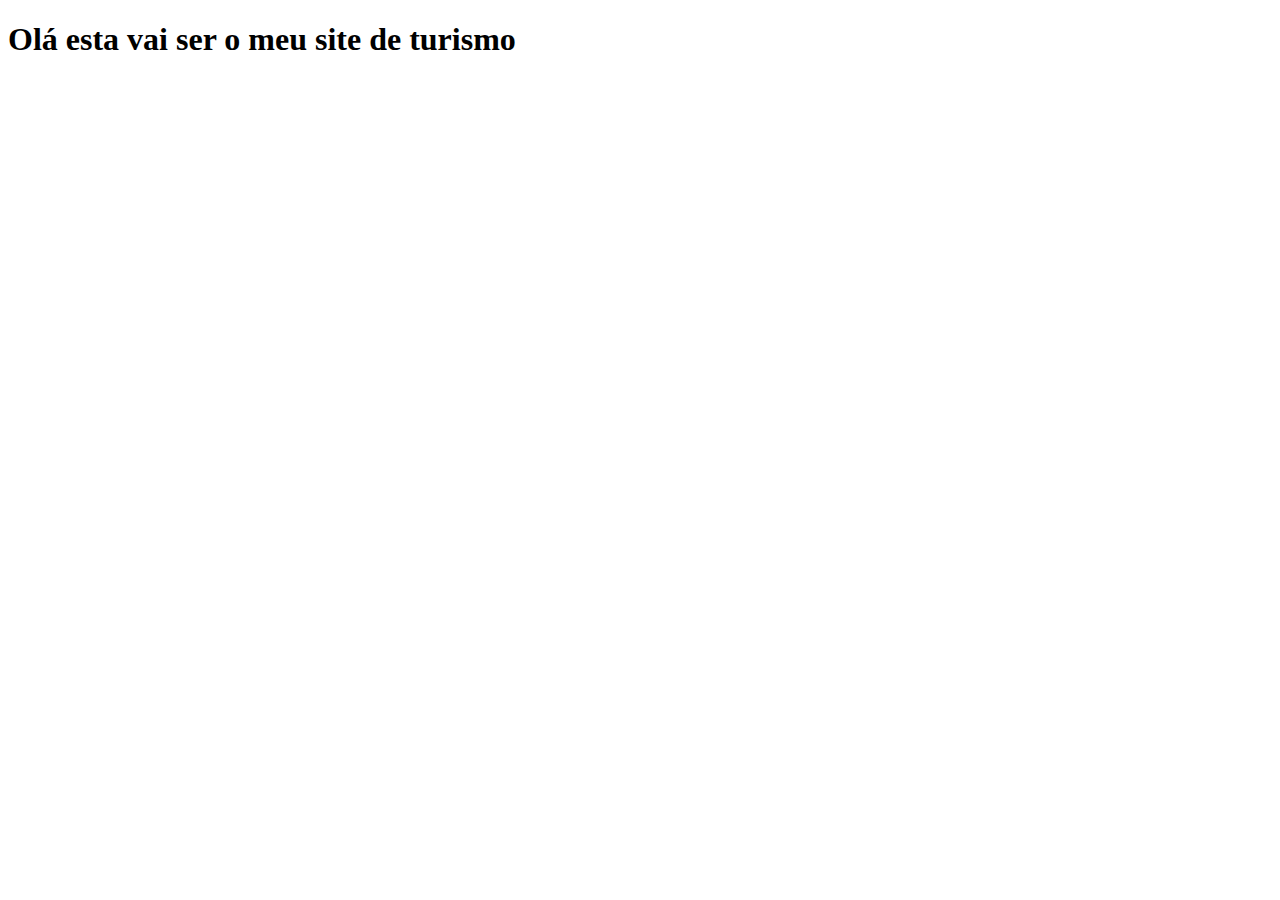
==== index.html @ 4214c244 "Passo 1, criação" ====
<!DOCTYPE html>
<html lang="en">
<head>
    <meta charset="UTF-8">
    <meta name="viewport" content="width=device-width, initial-scale=1.0">
    <title>EscDevTurismo</title>
</head>
<body>
    <main>
        <h1>Olá esta vai ser o meu site de turismo</h1>
    </main>
</body>
</html>
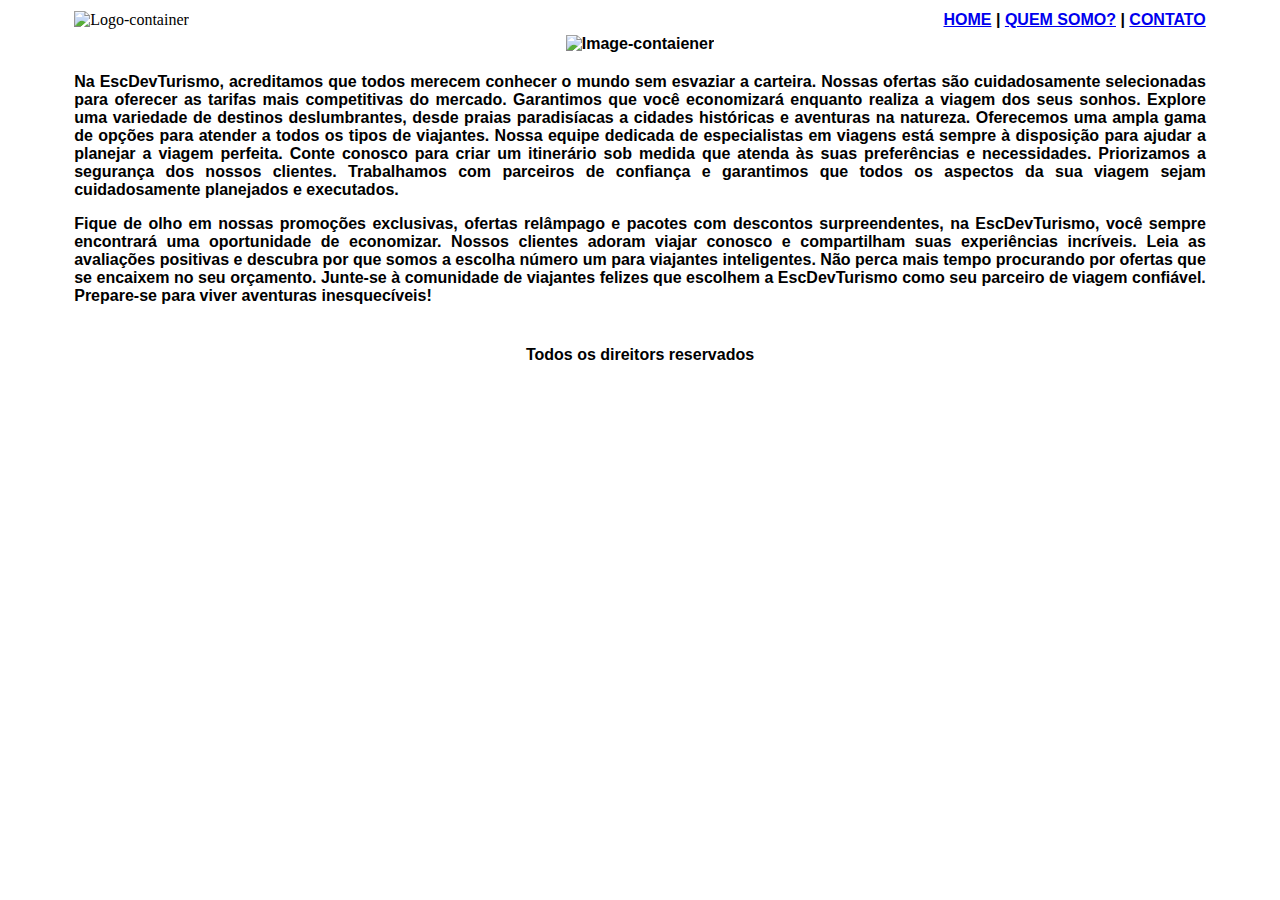
==== commit bbc39b56: "Criação do site JS turismo" ====
--- a/index.html
+++ b/index.html
@@ -1,13 +1,92 @@
 <!DOCTYPE html>
 <html lang="en">
+
 <head>
     <meta charset="UTF-8">
     <meta name="viewport" content="width=device-width, initial-scale=1.0">
     <title>EscDevTurismo</title>
+    <link rel="stylesheet" href="style.css">
 </head>
+
+<header>
+    <table width=90% align="center">
+        <tr>
+            <td align="start" colspan="2" width=50%>
+                <img src="./assets/logo.png" alt="Logo-container" width=45%>
+            </td>
+            <td width=50% align="end">
+                <strong>
+                    <font face="Arial"><a href="./index.html">HOME</a> | <a href="./quemsomos.html">QUEM SOMO?</a> | <a
+                            href="./contato.html">CONTATO</a></font>
+                </strong>
+            </td>
+        </tr>
+    </table>
+</header>
+
 <body>
-    <main>
-        <h1>Olá esta vai ser o meu site de turismo</h1>
-    </main>
+    <div class="container">
+        <font face="Arial">
+            <strong>
+                <table width=90% align="center">
+                    </tr>
+                    <tr>
+                        <td align="center"> <img src="./assets/principal.png" alt="Image-contaiener" width=100%></td>
+                    </tr>
+                    <tr>
+                        <td>
+                            <p align="justify">Na EscDevTurismo, acreditamos que todos merecem conhecer o mundo sem
+                                esvaziar
+                                a
+                                carteira. Nossas
+                                ofertas são cuidadosamente selecionadas para oferecer as tarifas mais competitivas do
+                                mercado.
+                                Garantimos que você economizará enquanto realiza a viagem dos seus sonhos.
+
+                                Explore uma variedade de destinos deslumbrantes, desde praias paradisíacas a cidades
+                                históricas
+                                e
+                                aventuras na natureza. Oferecemos uma ampla gama de opções para atender a todos os tipos
+                                de
+                                viajantes.
+
+                                Nossa equipe dedicada de especialistas em viagens está sempre à disposição para ajudar a
+                                planejar a
+                                viagem perfeita. Conte conosco para criar um itinerário sob medida que atenda às suas
+                                preferências e
+                                necessidades.
+
+                                Priorizamos a segurança dos nossos clientes. Trabalhamos com parceiros de confiança e
+                                garantimos
+                                que
+                                todos os aspectos da sua viagem sejam cuidadosamente planejados e executados.</p>
+                            <p align="justify">Fique de olho em nossas promoções exclusivas, ofertas relâmpago e pacotes
+                                com
+                                descontos
+                                surpreendentes, na EscDevTurismo, você sempre encontrará uma oportunidade de economizar.
+
+                                Nossos clientes adoram viajar conosco e compartilham suas experiências incríveis. Leia
+                                as
+                                avaliações
+                                positivas e descubra por que somos a escolha número um para viajantes inteligentes.
+
+                                Não perca mais tempo procurando por ofertas que se encaixem no seu orçamento. Junte-se à
+                                comunidade
+                                de viajantes felizes que escolhem a EscDevTurismo como seu parceiro de viagem confiável.
+                                Prepare-se
+                                para viver aventuras inesquecíveis!</p>
+                        </td>
+                    </tr>
+                    <tr>
+                        <td align="center">
+                            <h4>Todos os direitors reservados</h4>
+                        </td>
+                    </tr>
+                </table>
+
+            </strong>
+        </font>
+    </div>
 </body>
+
 </html>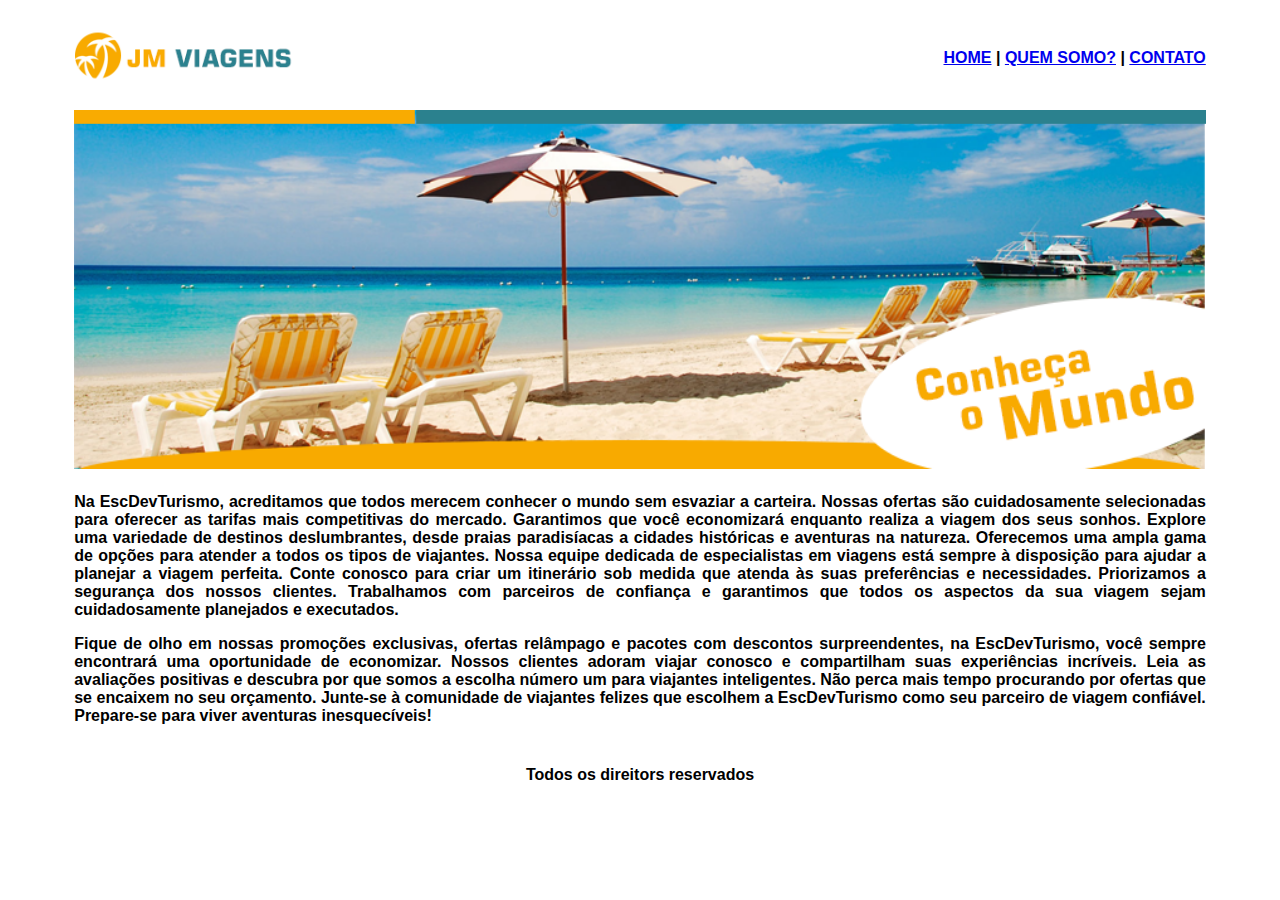
==== commit 5f54ef2a: "Criação do site JS turismo" ====
--- a/index.html
+++ b/index.html
@@ -16,8 +16,11 @@
             </td>
             <td width=50% align="end">
                 <strong>
-                    <font face="Arial"><a href="./index.html">HOME</a> | <a href="./quemsomos.html">QUEM SOMO?</a> | <a
-                            href="./contato.html">CONTATO</a></font>
+                    <font face="Arial">
+                        <a href="./index.html">HOME</a> |
+                        <a href="./quemsomos/quemsomos.html">QUEM SOMO?</a> |
+                        <a href="./Contato/contato.html">CONTATO</a>
+                    </font>
                 </strong>
             </td>
         </tr>
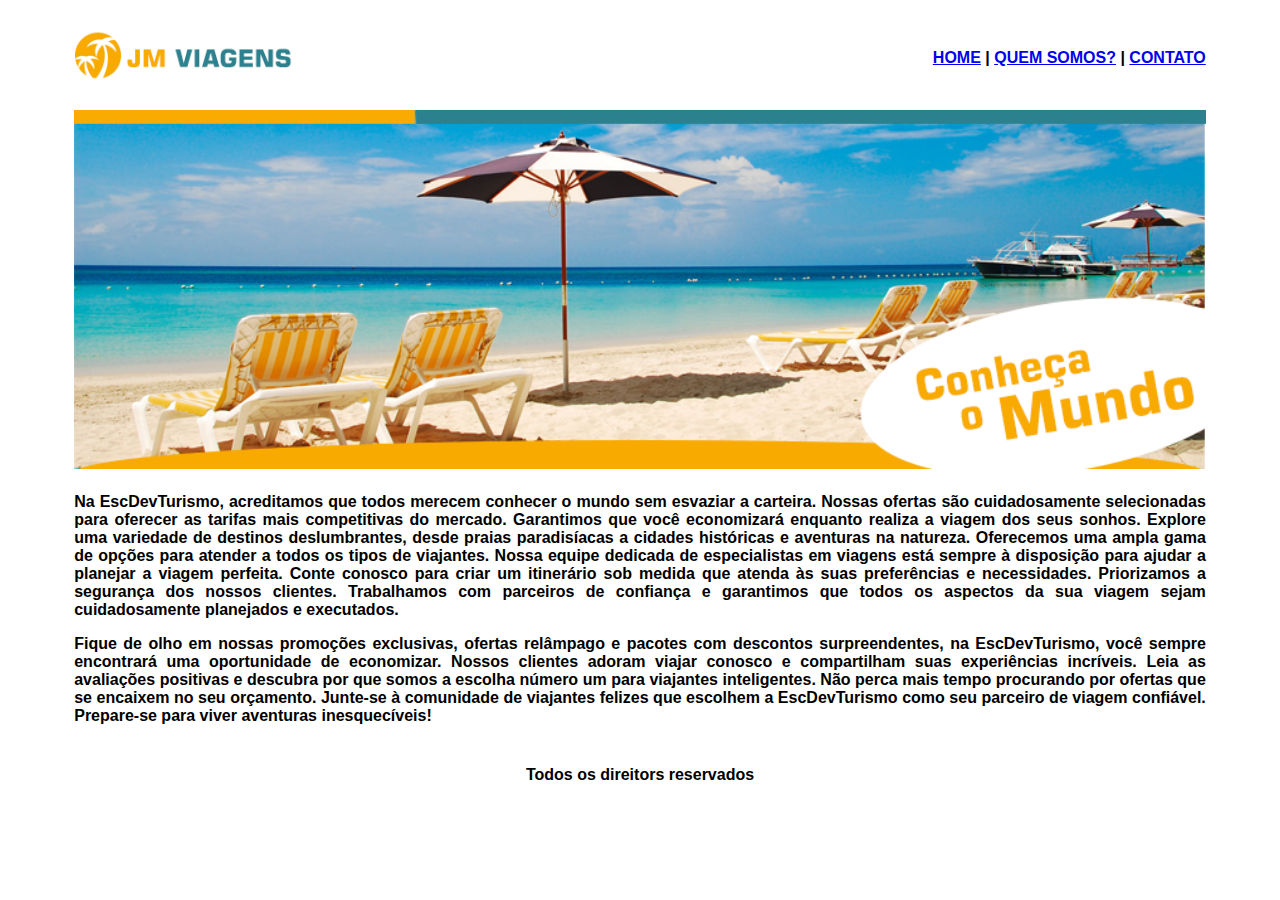
==== commit befd6d39: "atualização do site de turismo" ====
--- a/index.html
+++ b/index.html
@@ -18,7 +18,7 @@
                 <strong>
                     <font face="Arial">
                         <a href="./index.html">HOME</a> |
-                        <a href="./quemsomos/quemsomos.html">QUEM SOMO?</a> |
+                        <a href="./quemsomos/quemsomos.html">QUEM SOMOS?</a> |
                         <a href="./Contato/contato.html">CONTATO</a>
                     </font>
                 </strong>
